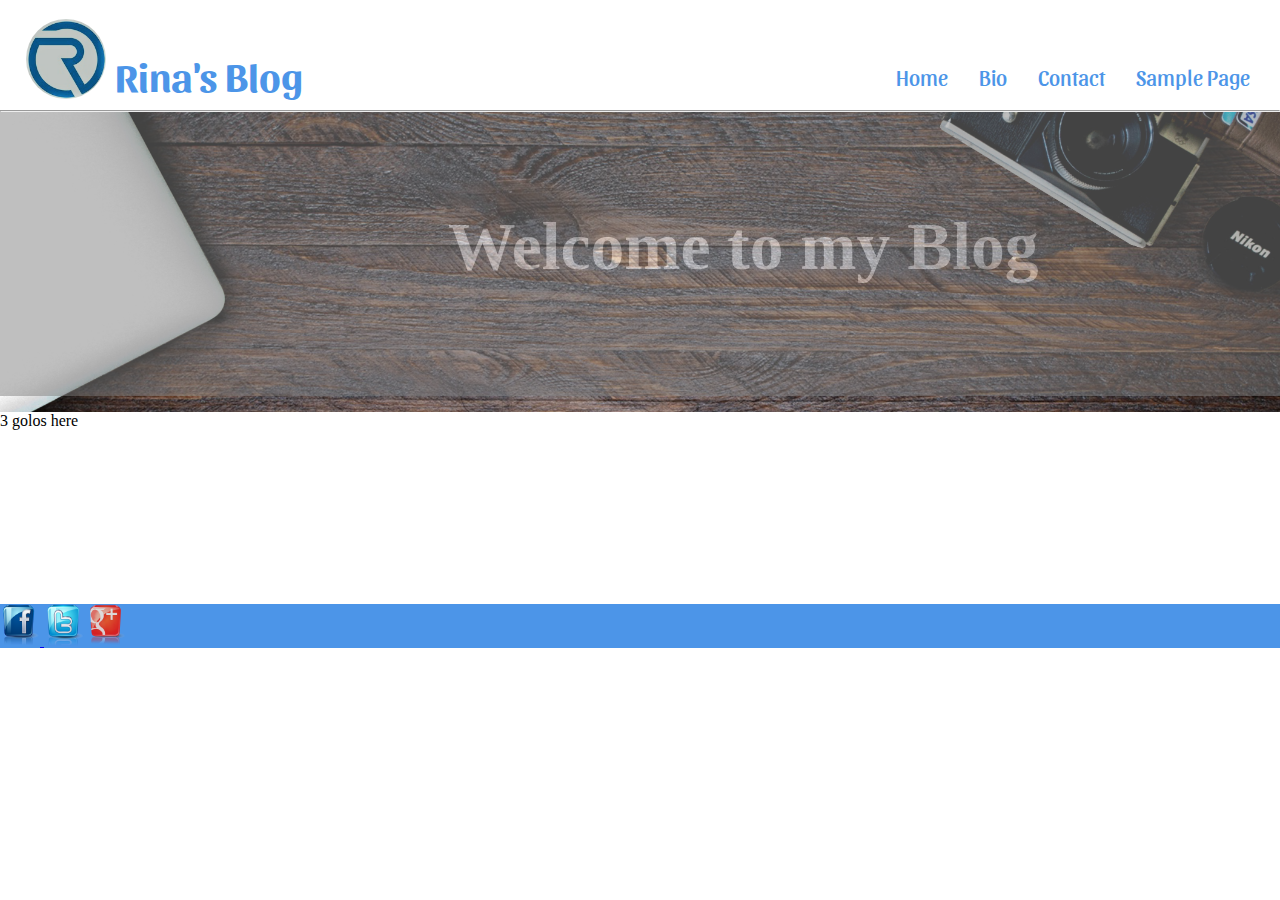
==== index.html @ 89f6166b "first commit" ====
<!-- Name:Rina Tamrakar
     Student number: 15444351 -->
<!DOCTYPE html>
<html>
<head>
  <title>My CV </title><!-- Title of the page -->
  <link rel="stylesheet" href="styles/design.css">
  <link href="https://fonts.googleapis.com/css?family=Sansita" rel="stylesheet">
  <link href="https://fonts.googleapis.com/css?family=Supermercado+One" rel="stylesheet">
</head>
<body>

  <div class="container">
      <header>
        <div class = "logo">
          <img src="images/1.png" alt="Logo" />
        </div>

        <div class="main_title">
            <h1> Rina's Blog </h1><!-- heading of the page-->
        </div>


        <nav>
          <ul>
            <li><a href="#"> Home </a> </li>
            <li><a href="#"> Bio </a> </li>
            <li><a href="#"> Contact </a> </li>
            <li><a href="#"> Sample Page </a></li>
          </ul>
        </nav>
      </header> <hr />
      
      <div class="section">
          <div class="hero">
          <h2>  Welcome to my Blog </h2>
          </div>
      </div>
      <div class="rest">
       3 golos here 
      </div>
    

      <footer>
      <ul>
            <li><a href="#"><img src="images/facebook_link.png" alt="Facebook_Logo" /> </a> </li>
            <li><a href="#"> <img src="images/twitter_link.png" alt="Twitter_Logo" /></a> </li>
            <li><a href="#"> <img src="images/google_plus_link.png" alt="GooglePlus_Logo" /> </a> </li>
      </ul>
      </footer> 

</div>
</body>
</html>
---- styles/design.css ----
*{
    padding: 0;
    margin: 0;
}


header{
  width: 100%;
  height:110px;
}

.logo{
  float:left;
  width: 7%;
  padding-top: 1.5%;
  padding-left:2%;
}

.logo img{
  border-radius: 50%;
  width: 80px;
}

.main_title{
  float:left;
  width: 28%;
  padding-top:4%;
  color: #4C95E8;
  font-family: 'Sansita', sans-serif;
  font-size: 20px;
}

nav{
  width:30%;
  float:right;
  padding-top:5%;
}
nav ul{
 list-style-type: none;

}

nav ul li{
  display: inline-block;
  background-color: white;
  font-size: 22px;
  padding-right:7%;
  font-family: 'Sansita', sans-serif;
}

nav ul li a{
  text-align: center;
  text-decoration:none;
  color: #4C95E8;
  
}
nav ul li a:link {
  text-decoration: none;
   transition-duration: 0.2s;
}
nav ul li a:hover {
  
  font-size: 26px;
  background-color: ;
  text-decoration: underline;
}

.section{
  height: 300px;
  width:100%;
  background-image: url("../images/Cover.jpg");
  background-size: 100%;
  background-attachment:fixed;
}


.hero{
  background-color: grey;
  margin: auto;
  height: 60px;
  padding-top:7.5%;
  padding-bottom:10%;
  padding-left: 35%;
	opacity: 0.5;
  font-family: fantasy;
  font-size: 45px;
}
.hero h2{
	color: #ffffff;
}
.rest{
  backg
  width: 100%;
  height: 192px;  

}
footer{
  background-color: #4C95E8;
  height: 44px;
}

footer ul li {
    display: inline;
}

footer ul li img{
  height:42px;
  width:40px;
}

.bio{
font-family: 'Sansita', sans-serif;
font-size: 22px;
color:gray;
padding-left:2%;
padding-top:1%;
}
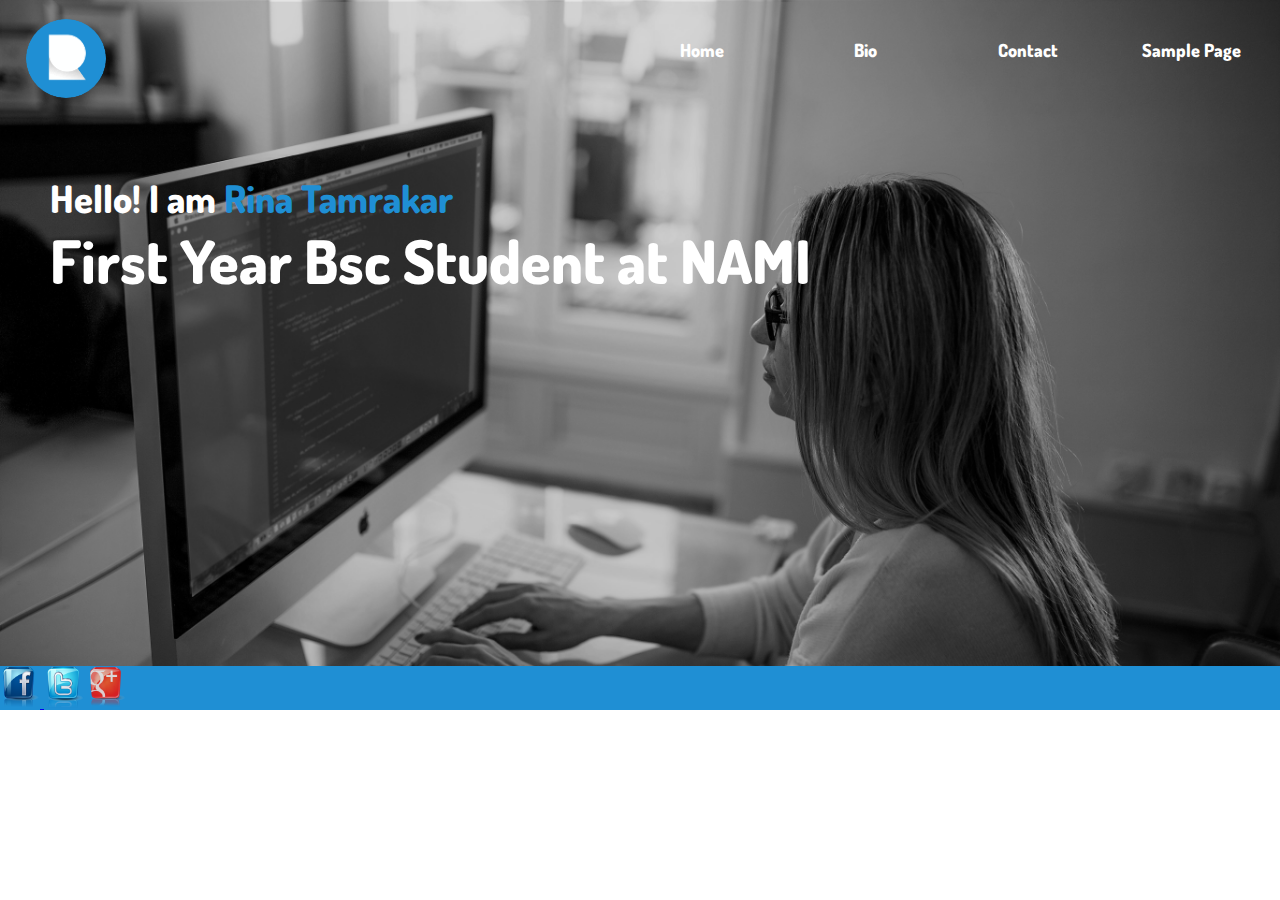
==== commit 2b01bb73: "Second Commit" ====
--- a/index.html
+++ b/index.html
@@ -4,9 +4,9 @@
 <html>
 <head>
   <title>My CV </title><!-- Title of the page -->
+  <meta name="viewport" content="width=device-width, initial-scale=1.0"/>
   <link rel="stylesheet" href="styles/design.css">
-  <link href="https://fonts.googleapis.com/css?family=Sansita" rel="stylesheet">
-  <link href="https://fonts.googleapis.com/css?family=Supermercado+One" rel="stylesheet">
+  <link href="https://fonts.googleapis.com/css?family=Dosis" rel="stylesheet">
 </head>
 <body>
 
@@ -16,11 +16,16 @@
           <img src="images/1.png" alt="Logo" />
         </div>
 
-        <div class="main_title">
-            <h1> Rina's Blog </h1><!-- heading of the page-->
+<!--        <div class="main_title">
+            <h1> Rina's Blog </h1>
         </div>
-
-
+-->
+<div class="ham">
+  <div><label for="disp-nav" class="disp-nav"></label></div>
+  <div><label for="disp-nav" class="disp-nav"></label></div>
+  <div><label for="disp-nav" class="disp-nav"></label></div>
+</div>
+<input type="checkbox" id="disp-nav" role="button">
         <nav>
           <ul>
             <li><a href="#"> Home </a> </li>
@@ -29,26 +34,22 @@
             <li><a href="#"> Sample Page </a></li>
           </ul>
         </nav>
-      </header> <hr />
-      
-      <div class="section">
-          <div class="hero">
-          <h2>  Welcome to my Blog </h2>
-          </div>
-      </div>
-      <div class="rest">
-       3 golos here 
-      </div>
-    
+      </header>
+<div class="section">
+  <div class="desc">
+    <span id="wh1"> Hello! I am </span> <span class="bl"> Rina Tamrakar </span>
+    <p><span id="wh2"> First Year Bsc Student at NAMI </span> </p>
+ </div>
 
+
+</div>
+</div>
       <footer>
       <ul>
             <li><a href="#"><img src="images/facebook_link.png" alt="Facebook_Logo" /> </a> </li>
             <li><a href="#"> <img src="images/twitter_link.png" alt="Twitter_Logo" /></a> </li>
             <li><a href="#"> <img src="images/google_plus_link.png" alt="GooglePlus_Logo" /> </a> </li>
       </ul>
-      </footer> 
-
-</div>
+      </footer>
 </body>
 </html>
--- a/styles/design.css
+++ b/styles/design.css
@@ -7,6 +7,12 @@
 header{
   width: 100%;
   height:110px;
+}
+
+.container{
+  background-image: url("../images/rina.jpg");
+  background-repeat: no-repeat;
+  background-size: 100% auto;
 }
 
 .logo{
@@ -30,72 +36,115 @@
   font-size: 20px;
 }
 
-nav{
-  width:30%;
-  float:right;
-  padding-top:5%;
+.ham{
+  float: right;
 }
-nav ul{
- list-style-type: none;
-
+/*Strip the ul of padding and list styling*/
+nav {
+  float: right;
+}
+nav ul {
+	list-style-type:none;
 }
 
-nav ul li{
-  display: inline-block;
-  background-color: white;
-  font-size: 22px;
-  padding-right:7%;
-  font-family: 'Sansita', sans-serif;
+/*Create a horizontal list with spacing*/
+nav li {
+	display:inline-block;
+	margin-right: 9px;
 }
 
-nav ul li a{
-  text-align: center;
-  text-decoration:none;
-  color: #4C95E8;
-  
-}
-nav ul li a:link {
-  text-decoration: none;
-   transition-duration: 0.2s;
-}
-nav ul li a:hover {
-  
-  font-size: 26px;
-  background-color: ;
-  text-decoration: underline;
+/*Style for menu links*/
+nav li a {
+	display:block;
+	min-width:140px;
+	height: 50px;
+  margin-right: 10px;
+  margin-top: 25px;
+	text-align: center;
+	line-height: 50px;
+  font-size:18px;
+  font-weight: 900;
+	font-family: 'Dosis', sans-serif;
+	color: #fff;
+	text-decoration: none;
 }
 
-.section{
-  height: 300px;
-  width:100%;
-  background-image: url("../images/Cover.jpg");
-  background-size: 100%;
-  background-attachment:fixed;
+/*Hover state for top level links*/
+nav li:hover a  {
+	color: #1f8fd4;
+}
+
+/*Style 'show menu' label button and hide it by default*/
+.disp-nav {
+  width: 35px;
+  height: 5px;
+  background-color: black;
+  margin: 6px 5px;
+	display: none;
+}
+
+/*Hide checkbox*/
+input[type=checkbox]{
+    display: none;
+}
+
+/*Show menu when invisible checkbox is checked*/
+input[type=checkbox]:checked ~ nav ul{
+    display: block;
 }
 
 
-.hero{
-  background-color: grey;
-  margin: auto;
-  height: 60px;
-  padding-top:7.5%;
-  padding-bottom:10%;
-  padding-left: 35%;
-	opacity: 0.5;
-  font-family: fantasy;
-  font-size: 45px;
+/*Responsive Styles*/
+
+@media screen and (max-width : 760px){
+	/*Make dropdown links appear inline*/
+	nav ul {
+		position: static;
+		display: none;
+	}
+	nav li {
+		margin-bottom: 1px;
+	}
+	/*Make all menu links full width*/
+	ul li, li a {
+		width: 100%;
+	}
+	/*Display 'show menu' link*/
+	.disp-nav {
+		display:block;
+	}
 }
-.hero h2{
-	color: #ffffff;
+
+
+.section{
+  height: 556px;
 }
-.rest{
-  backg
-  width: 100%;
-  height: 192px;  
 
+.desc{
+  padding-left: 50px;
+  padding-top: 5%;
+  font-size: 38px;
+  font-weight: 900;
+  font-family: 'Dosis', sans-serif;
 }
+
+.bl{
+  color: #1f8fd4;
+}
+
+#wh1{
+  color: #fff;
+}
+
+#wh2{
+  color: #fff;
+  font-size: 60px;
+}
+
+
+
 footer{
-  background-color: #4C95E8;
+  background-color: #1f8fd4;
   height: 44px;
 }
 
@@ -114,4 +163,4 @@
 color:gray;
 padding-left:2%;
 padding-top:1%;
-}+}
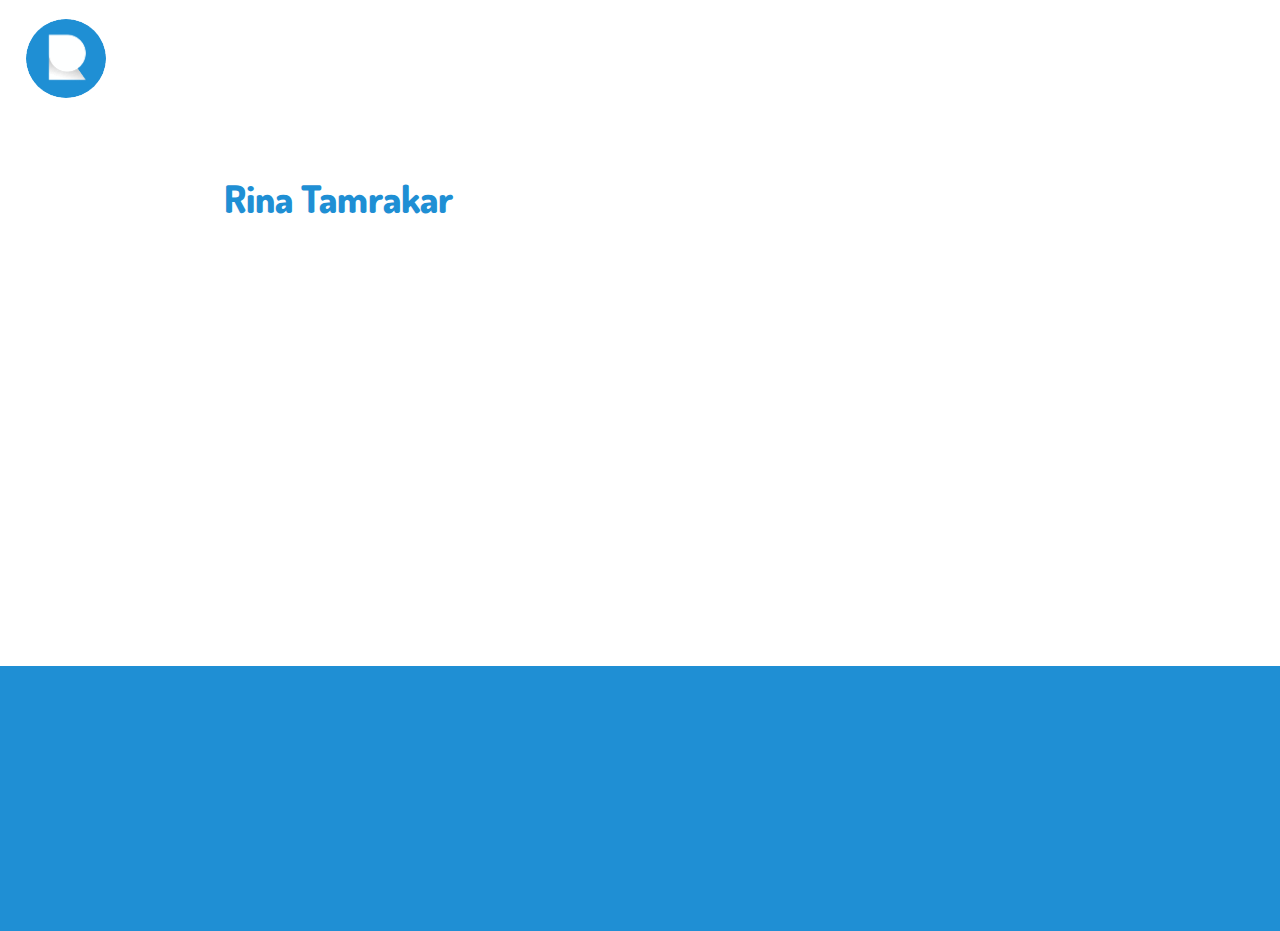
==== commit 74b9a1fb: "third commit" ====
--- a/index.html
+++ b/index.html
@@ -1,4 +1,4 @@
-<!-- Name:Rina Tamrakar
+  <!-- Name:Rina Tamrakar
      Student number: 15444351 -->
 <!DOCTYPE html>
 <html>
@@ -29,9 +29,9 @@
         <nav>
           <ul>
             <li><a href="#"> Home </a> </li>
-            <li><a href="#"> Bio </a> </li>
-            <li><a href="#"> Contact </a> </li>
-            <li><a href="#"> Sample Page </a></li>
+            <li><a href="cv.html"> CV </a></li>
+            <li><a href="bio.html"> Bio </a> </li>
+            <li><a href="contact.html"> Contact </a> </li>
           </ul>
         </nav>
       </header>
@@ -45,11 +45,7 @@
 </div>
 </div>
       <footer>
-      <ul>
-            <li><a href="#"><img src="images/facebook_link.png" alt="Facebook_Logo" /> </a> </li>
-            <li><a href="#"> <img src="images/twitter_link.png" alt="Twitter_Logo" /></a> </li>
-            <li><a href="#"> <img src="images/google_plus_link.png" alt="GooglePlus_Logo" /> </a> </li>
-      </ul>
+        
       </footer>
 </body>
 </html>
--- a/styles/design.css
+++ b/styles/design.css
@@ -10,7 +10,7 @@
 }
 
 .container{
-  background-image: url("../images/rina.jpg");
+  background-image: url("../images/rinaa.jpg");
   background-repeat: no-repeat;
   background-size: 100% auto;
 }
@@ -58,15 +58,19 @@
 	display:block;
 	min-width:140px;
 	height: 50px;
-  margin-right: 10px;
+  margin-right: 8px;
   margin-top: 25px;
 	text-align: center;
 	line-height: 50px;
-  font-size:18px;
+  font-size:25px;
   font-weight: 900;
 	font-family: 'Dosis', sans-serif;
 	color: #fff;
 	text-decoration: none;
+}
+
+.nav li a {
+	color: #000;
 }
 
 /*Hover state for top level links*/
@@ -141,26 +145,222 @@
   font-size: 60px;
 }
 
-
-
+input[type=text], textarea {
+  padding: 10px 18px;
+  display: inline-block;
+  border: 1px solid #ccc;
+  border-radius: 3px;
+  box-sizing: content-box;
+  width: 50%;
+}
+
+
+
+/* CV Page */
+.rest{
+padding-left:9%;
+padding-right: 9%;
+padding-top:2%;
+}
+
+.topics{
+  font-weight: 900;
+  font-family:'Dosis', sans-serif;
+}
+
+.page_title {
+  padding-bottom: 20px;
+}
+.borders{
+  border-bottom: 9px solid #1f8fd4;
+}
+
+.content{
+  text-align: justify;
+  padding-top: 20px;
+  font-family: 'Varela Round', sans-serif;
+  font-size: 17px;
+}
+
+h3 {
+    font-family:'Dosis', sans-serif;
+    font-size: 24px;
+}
+.content img{
+  height: 290px;
+  width: 245px;
+  float: left;
+  padding-right: 1%;
+  position: relative;
+}
+
+button, #button{
+  padding: 14px 30px;
+  color: white;
+  background-color: #1f8fd4;
+  text-align: center;
+  display: inline-block;
+  cursor: pointer;
+  font-size: 15px;
+  margin: 3px 1px;
+  font-family: 'Varela Round', sans-serif;
+  border: none;
+  box-shadow: 8px 8px 4px black;
+}
+
+.bio_trans1{
+-webkit-animation: htmlskill 9s; /* For Safari 3.1 to 6.0 */
+animation: htmlskill 9s;
+}
+
+.bio_trans2{
+  -webkit-animation: cssskill 9s; /* For Safari 3.1 to 6.0 */
+  animation: cssskill 9s;
+}
+
+.bio_trans3{
+  -webkit-animation: psskill 9s; /* For Safari 3.1 to 6.0 */
+  animation: psskill 9s;
+}
+
+.bio_content{
+  width: 10px;
+  height: 30px;
+  padding-right: 5%;
+  padding-top: 5px;
+  padding-left: 3px;
+  background: #1f8fd4;
+  position: relative;
+}
+
+
+
+/* Standard syntax */
+@keyframes htmlskill {
+
+    100% {width: 200px;}
+
+}
+
+/* Syntax for Safari */
+@-webkit-keyframes htmlskill {
+    100% {width: 200px;}
+}
+
+@keyframes cssskill {
+
+    100% {width: 300px;}
+
+}
+
+/* Syntax for Safari */
+@-webkit-keyframes cssskill {
+    100% {width: 300px;}
+}
+
+@keyframes psskill {
+
+    100% {width: 150px;}
+
+}
+
+/* Syntax for Safari */
+@-webkit-keyframes psskill {
+    100% {width: 150px;}
+}
+/*Table */
+table {
+    width:100%;
+
+}
+table, td {
+	border: 1.5px solid gray;
+  border-collapse: collapse;
+}
+
+td {
+    padding: 6px;
+    text-align: left;
+	   width: 23%;
+}
+table tr:nth-child(even) {
+    background-color: #eee;
+}
+
+
+caption{
+	font-size: 25px;
+	padding:0 0 1% 0;
+	text-align:left;
+}
 footer{
   background-color: #1f8fd4;
-  height: 44px;
+  height: 265px;
+  font-family: 'Dosis', sans-serif;
+  color: white;
+
+}
+
+footer a{
+  text-decoration: none;
+  color: white;
+}
+
+footer li:hover a  {
+	color: blue;
+}
+
+.foot{
+width: 100%;
+height: 200px;
+}
+
+.foot-1{
+  width: 30%;
+  float: left;
+}
+
+.foot-2{
+  width: 25%;
+  float: left;
+}
+
+.foot-3{
+  border-left: 4px solid black;
+  width: 30%;
+  height: 140px;
+  float: left;
+  margin-top: 30px;
+  font-size: 28px;
 }
 
 footer ul li {
-    display: inline;
-}
+    list-style-type: none;
+    margin-left: 50px;
+}
+
+
 
 footer ul li img{
-  height:42px;
-  width:40px;
-}
-
-.bio{
-font-family: 'Sansita', sans-serif;
-font-size: 22px;
-color:gray;
-padding-left:2%;
-padding-top:1%;
-}
+  height:18px;
+  width:18px;
+  padding-top: 30px;
+}
+
+.foot-3 ul li {
+  padding-left: 50px;
+  padding-bottom: 10px;
+}
+
+.foot-3 ul li img{
+  height:16px;
+  width:30px;
+  padding-top: 30px;
+}
+
+.last-foot{
+  width: 100%;
+  padding-top: 20px;
+  border-top: 2px solid black;
+  text-align: center;
+}
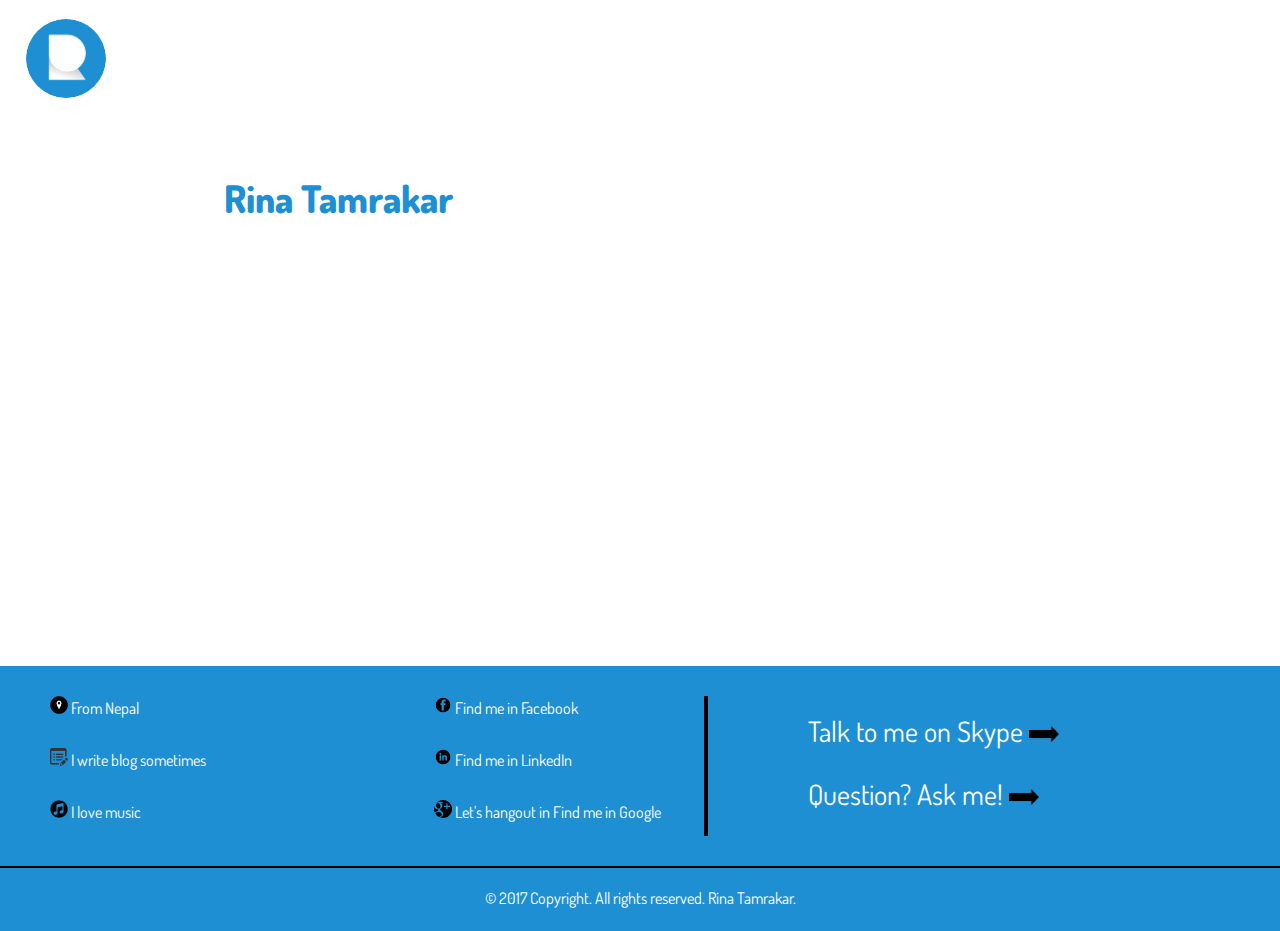
==== commit 4323fae2: "footer designed" ====
--- a/index.html
+++ b/index.html
@@ -13,7 +13,7 @@
   <div class="container">
       <header>
         <div class = "logo">
-          <img src="images/1.png" alt="Logo" />
+         <a href="index.html">  <img src="images/1.png" alt="Logo" /> </a>
         </div>
 
 <!--        <div class="main_title">
@@ -45,7 +45,32 @@
 </div>
 </div>
       <footer>
-        
+        <div class="foot">
+      <div class="foot-1">
+        <ul>
+              <li><img src="images/location.png" alt="Location" />  From Nepal </li>
+              <li><img src="images/pen.png" alt="Pen" />   I write blog sometimes </li>
+              <li><img src="images/music.png" alt="Music" />  I love music </li>
+      </ul>
+    </div>
+    <div class="foot-2">
+      <ul>
+        <li><img src="images/facebook_link.png" alt="Facebook" />  Find me in <a href="https://facebook.com/rina.tamrakar4" target="_blank"> Facebook </a></li>
+        <li><img src="images/linkedin_link.png" alt="LinkedIn" />   Find me in <a href="https://linkedin.com/rina.tamrakar" target="_blank"> LinkedIn  </a> </li>
+        <li><img src="images/google_link.png" alt="Google" />  Let's hangout in Find me in <a href="https://plus.google.com/111846478363224090347" target="_blank"> Google  </a> </li>        </ul>
+    </div>
+    <div class="foot-3">
+      <ul>
+        <li><a href="skype:accolado?chat">Talk to me on Skype <img src="images/right-arrow.png" alt="Right Arrow" /></a></li>
+
+        <li><a href="contact.html">Question? Ask me! <img src="images/right-arrow.png" alt="Right Arrow" /> </a></li>
+      </ul>
+    </div>
+  </div>
+      <div class="last-foot">
+        <p> © 2017 Copyright. All rights reserved. Rina Tamrakar. </p>
+      </div>
+
       </footer>
 </body>
 </html>
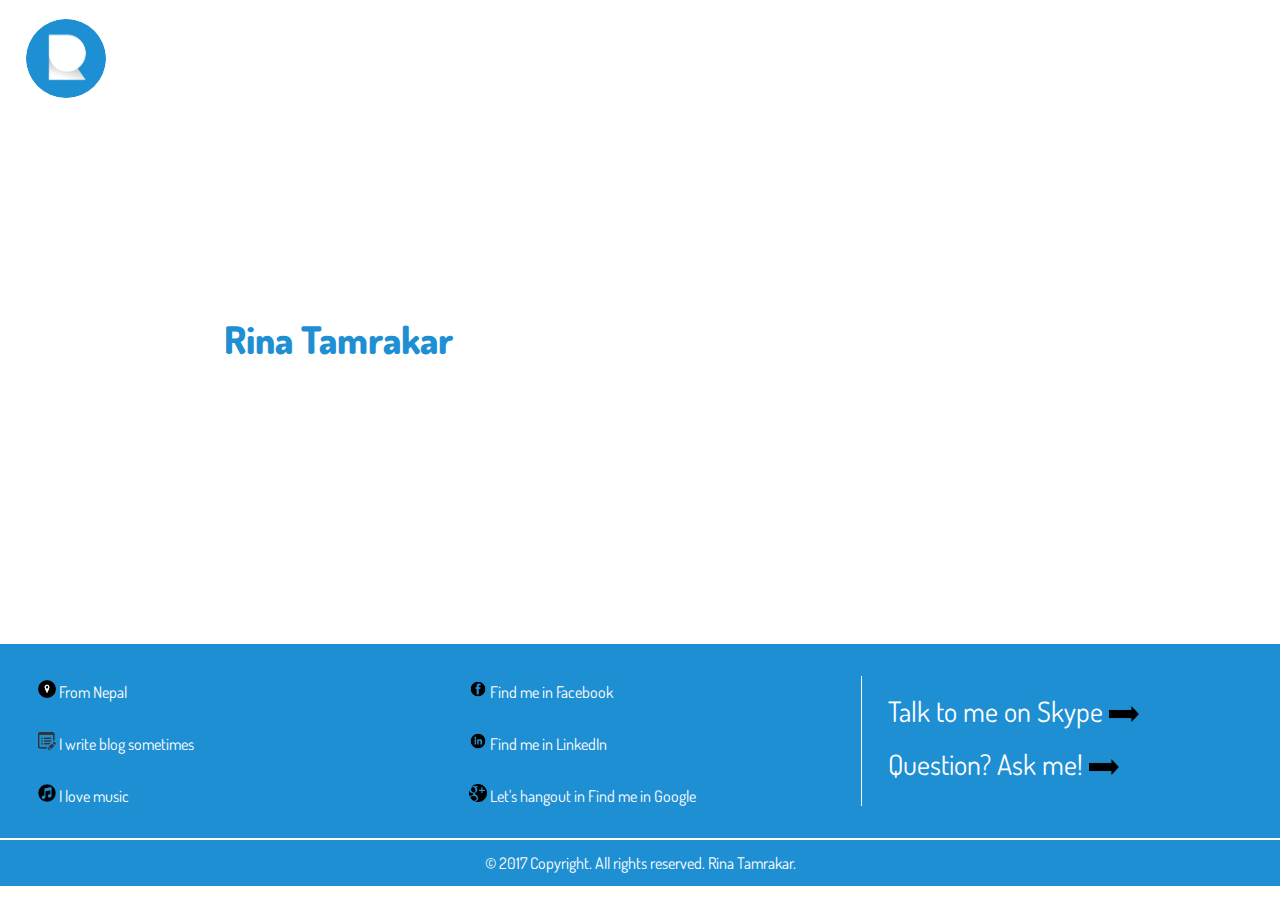
==== commit 1ae3dd76: "Last commit before submit" ====
--- a/index.html
+++ b/index.html
@@ -5,12 +5,14 @@
 <head>
   <title>My CV </title><!-- Title of the page -->
   <meta name="viewport" content="width=device-width, initial-scale=1.0"/>
-  <link rel="stylesheet" href="styles/design.css">
+  <link rel="stylesheet" href="styles/design.css"> <!--external css page link-->
+  <!--Google Fonts -->
+  <link href="https://fonts.googleapis.com/css?family=Open+Sans+Condensed:300" rel="stylesheet">
+  <link href="https://fonts.googleapis.com/css?family=Varela+Round" rel="stylesheet">
   <link href="https://fonts.googleapis.com/css?family=Dosis" rel="stylesheet">
-</head>
 <body>
 
-  <div class="container">
+  <div class="container"> <!-- front preview below navigation- containting image -->
       <header>
         <div class = "logo">
          <a href="index.html">  <img src="images/1.png" alt="Logo" /> </a>
@@ -20,31 +22,30 @@
             <h1> Rina's Blog </h1>
         </div>
 -->
-<div class="ham">
-  <div><label for="disp-nav" class="disp-nav"></label></div>
-  <div><label for="disp-nav" class="disp-nav"></label></div>
-  <div><label for="disp-nav" class="disp-nav"></label></div>
-</div>
+    <div class="ham"> <!-- Top responsive Navigation -->
+      <div><label for="disp-nav" class="disp-nav"></label></div>
+      <div><label for="disp-nav" class="disp-nav"></label></div>
+      <div><label for="disp-nav" class="disp-nav"></label></div>
+    </div>
 <input type="checkbox" id="disp-nav" role="button">
         <nav>
           <ul>
-            <li><a href="#"> Home </a> </li>
+            <li><a href="index.html"> Home </a> </li>
             <li><a href="cv.html"> CV </a></li>
             <li><a href="bio.html"> Bio </a> </li>
             <li><a href="contact.html"> Contact </a> </li>
           </ul>
         </nav>
       </header>
-<div class="section">
-  <div class="desc">
-    <span id="wh1"> Hello! I am </span> <span class="bl"> Rina Tamrakar </span>
-    <p><span id="wh2"> First Year Bsc Student at NAMI </span> </p>
- </div>
 
-
+<div class="section"> <!--hero object displayed in front-->
+        <div class="desc">
+          <span id="wh1"> Hello! I am </span> <span class="bl"> Rina Tamrakar </span>
+          <p><span id="wh2"> First Year Bsc Student at NAMI </span> </p>
+       </div>
 </div>
 </div>
-      <footer>
+      <footer> <!--footer of the page-->
         <div class="foot">
       <div class="foot-1">
         <ul>
@@ -67,7 +68,7 @@
       </ul>
     </div>
   </div>
-      <div class="last-foot">
+      <div class="last-foot"> <!--Copyright part, footer -->
         <p> © 2017 Copyright. All rights reserved. Rina Tamrakar. </p>
       </div>
 
--- a/styles/design.css
+++ b/styles/design.css
@@ -9,12 +9,14 @@
   height:110px;
 }
 
+/*-- Container for home page --*/
 .container{
   background-image: url("../images/rinaa.jpg");
   background-repeat: no-repeat;
-  background-size: 100% auto;
-}
-
+  background-size: 100% auto  ;
+}
+
+/* -- LOGO FOR THE WEBSITE --*/
 .logo{
   float:left;
   width: 7%;
@@ -27,19 +29,13 @@
   width: 80px;
 }
 
-.main_title{
-  float:left;
-  width: 28%;
-  padding-top:4%;
-  color: #4C95E8;
-  font-family: 'Sansita', sans-serif;
-  font-size: 20px;
-}
-
+/* -- TOP NAVIGATION */
 .ham{
   float: right;
-}
-/*Strip the ul of padding and list styling*/
+  cursor: pointer;
+}
+
+/*Striping the ul of padding and list styling*/
 nav {
   float: right;
 }
@@ -47,13 +43,13 @@
 	list-style-type:none;
 }
 
-/*Create a horizontal list with spacing*/
+/*Creating a horizontal list with spacing*/
 nav li {
 	display:inline-block;
 	margin-right: 9px;
 }
 
-/*Style for menu links*/
+/*Menu Links styling*/
 nav li a {
 	display:block;
 	min-width:140px;
@@ -73,18 +69,19 @@
 	color: #000;
 }
 
-/*Hover state for top level links*/
+/*-- Hover links styling --*/
 nav li:hover a  {
 	color: #1f8fd4;
 }
 
-/*Style 'show menu' label button and hide it by default*/
+/*-- Style Ham navigation and hide by default*/
 .disp-nav {
   width: 35px;
   height: 5px;
-  background-color: black;
+  background-color: #1f8fd4;
   margin: 6px 5px;
 	display: none;
+  cursor: pointer;
 }
 
 /*Hide checkbox*/
@@ -92,7 +89,7 @@
     display: none;
 }
 
-/*Show menu when invisible checkbox is checked*/
+/*--Display nav when invisible checkbox is checked*/
 input[type=checkbox]:checked ~ nav ul{
     display: block;
 }
@@ -101,7 +98,7 @@
 /*Responsive Styles*/
 
 @media screen and (max-width : 760px){
-	/*Make dropdown links appear inline*/
+	/*Making dropdown links show inline*/
 	nav ul {
 		position: static;
 		display: none;
@@ -109,24 +106,24 @@
 	nav li {
 		margin-bottom: 1px;
 	}
-	/*Make all menu links full width*/
+	/*Displaying menus links in full width*/
 	ul li, li a {
 		width: 100%;
 	}
-	/*Display 'show menu' link*/
+
+  /*Show hamburger icon*/
 	.disp-nav {
 		display:block;
 	}
 }
 
-
-.section{
-  height: 556px;
+/* Content for hero object in home page */
+.section {
+  padding: 16% 0;
 }
 
 .desc{
   padding-left: 50px;
-  padding-top: 5%;
   font-size: 38px;
   font-weight: 900;
   font-family: 'Dosis', sans-serif;
@@ -145,6 +142,7 @@
   font-size: 60px;
 }
 
+/*  Styling form */
 input[type=text], textarea {
   padding: 10px 18px;
   display: inline-block;
@@ -156,13 +154,14 @@
 
 
 
-/* CV Page */
+/* Styles Pages other than Index */
 .rest{
 padding-left:9%;
 padding-right: 9%;
 padding-top:2%;
 }
 
+/*Topic for content */
 .topics{
   font-weight: 900;
   font-family:'Dosis', sans-serif;
@@ -171,10 +170,13 @@
 .page_title {
   padding-bottom: 20px;
 }
+
+/*half border for page topic*/
 .borders{
   border-bottom: 9px solid #1f8fd4;
 }
 
+/* -- Actual content styling for all pages --*/
 .content{
   text-align: justify;
   padding-top: 20px;
@@ -194,6 +196,7 @@
   position: relative;
 }
 
+/* styling buttons */
 button, #button{
   padding: 14px 30px;
   color: white;
@@ -208,6 +211,7 @@
   box-shadow: 8px 8px 4px black;
 }
 
+/*Animation for bars that shows skills in bio page */
 .bio_trans1{
 -webkit-animation: htmlskill 9s; /* For Safari 3.1 to 6.0 */
 animation: htmlskill 9s;
@@ -235,40 +239,43 @@
 
 
 
-/* Standard syntax */
+/* Standard code */
 @keyframes htmlskill {
 
     100% {width: 200px;}
 
 }
 
-/* Syntax for Safari */
+/* Code for Safari */
 @-webkit-keyframes htmlskill {
     100% {width: 200px;}
 }
 
+/* Standard code */
 @keyframes cssskill {
 
     100% {width: 300px;}
 
 }
 
-/* Syntax for Safari */
+/* Code for Safari */
 @-webkit-keyframes cssskill {
     100% {width: 300px;}
 }
 
+/* Standard code */
 @keyframes psskill {
 
     100% {width: 150px;}
 
 }
 
-/* Syntax for Safari */
+/* Code  for Safari */
 @-webkit-keyframes psskill {
     100% {width: 150px;}
 }
-/*Table */
+
+/*Table Properties*/
 table {
     width:100%;
 
@@ -287,18 +294,11 @@
     background-color: #eee;
 }
 
-
-caption{
-	font-size: 25px;
-	padding:0 0 1% 0;
-	text-align:left;
-}
+/* -- Footer Layout of the page -- */
 footer{
   background-color: #1f8fd4;
-  height: 265px;
   font-family: 'Dosis', sans-serif;
   color: white;
-
 }
 
 footer a{
@@ -311,34 +311,33 @@
 }
 
 .foot{
+padding: 0.5% 0;
 width: 100%;
-height: 200px;
-}
-
-.foot-1{
-  width: 30%;
-  float: left;
-}
-
-.foot-2{
-  width: 25%;
-  float: left;
-}
+display: flex;
+flex-direction: row;
+}
+
+.foot-1, .foot-2, .foot-3 {
+  width: 33%;
+  padding-left: 3%;
+  margin-bottom: 2%;
+}
+
+
 
 .foot-3{
-  border-left: 4px solid black;
-  width: 30%;
-  height: 140px;
-  float: left;
-  margin-top: 30px;
+  margin: 0 0;
+  margin-top: 2%;
+  margin-bottom: 2%;
   font-size: 28px;
+  padding-left: 2%;
+  border-left: 1px solid white;
+
 }
 
 footer ul li {
     list-style-type: none;
-    margin-left: 50px;
-}
-
+}
 
 
 footer ul li img{
@@ -347,10 +346,6 @@
   padding-top: 30px;
 }
 
-.foot-3 ul li {
-  padding-left: 50px;
-  padding-bottom: 10px;
-}
 
 .foot-3 ul li img{
   height:16px;
@@ -359,8 +354,38 @@
 }
 
 .last-foot{
-  width: 100%;
-  padding-top: 20px;
-  border-top: 2px solid black;
+  padding: 1% 1%;
+  border-top: 2px solid white;
   text-align: center;
 }
+
+/* codes fore making page responsive */
+@media (max-width: 1199px) and (min-width: 785px) {
+  .section {
+    padding: 10% 0;
+  }
+}
+
+
+@media (max-width: 784px) and (min-width: 200px) {
+  .foot {
+    flex-flow: row wrap;
+  }
+
+  .foot-1, .foot-2 {
+    width: 46%;
+    text-align: center;
+
+  }
+  .foot-3 {
+    width: 100%;
+    text-align: center;
+  }
+  .container {
+    padding: 0 0 5% 0;
+  }
+  .section {
+    padding: 0;
+  }
+
+}
